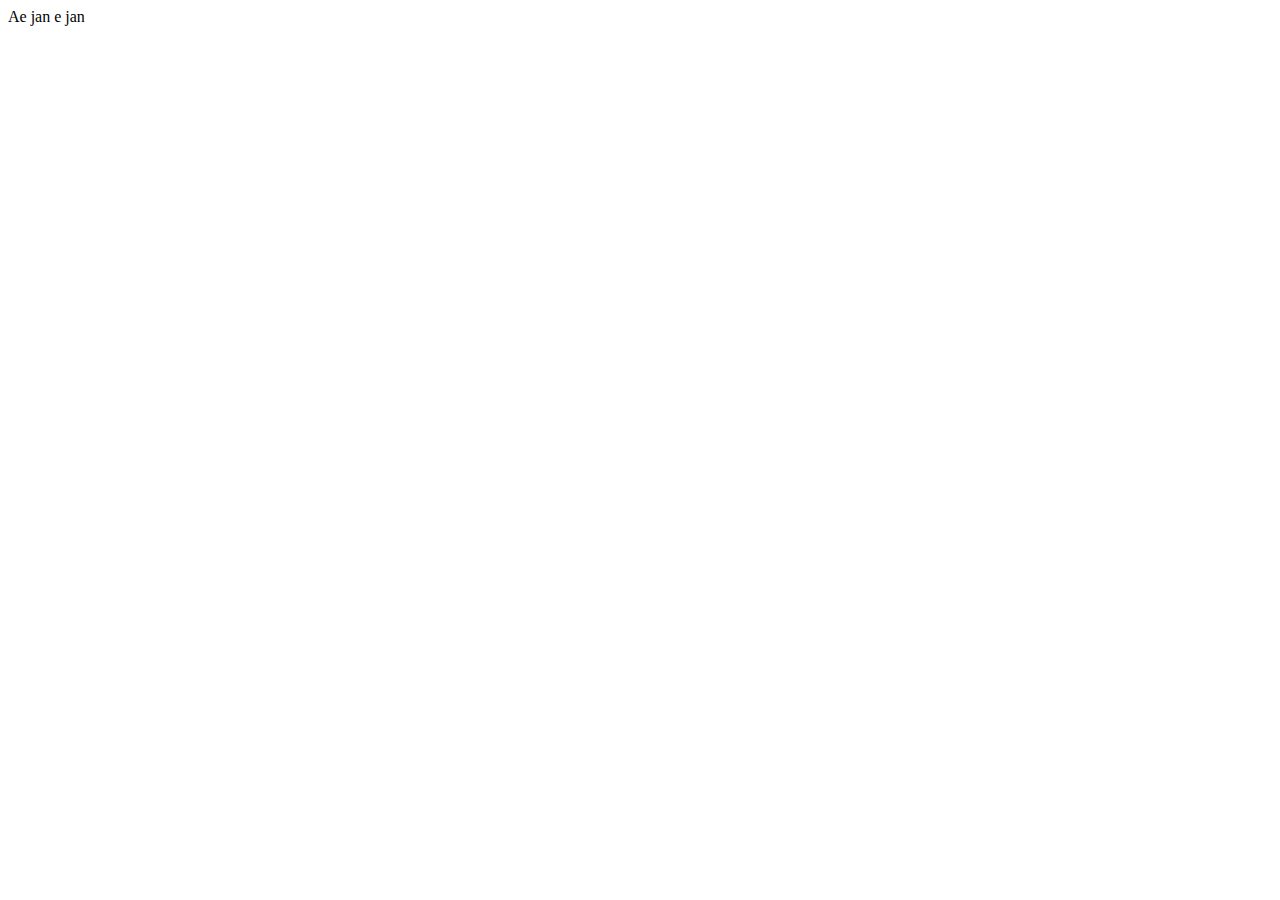
==== Google/google.html @ faa70e00 "google new" ====
<!DOCTYPE html>
<html lang="en">
<head>
    <meta charset="UTF-8">
    <meta name="viewport" content="width=device-width, initial-scale=1.0">
    <title>Document</title>
</head>
<body>
    
    Ae jan e jan

</body>
</html>
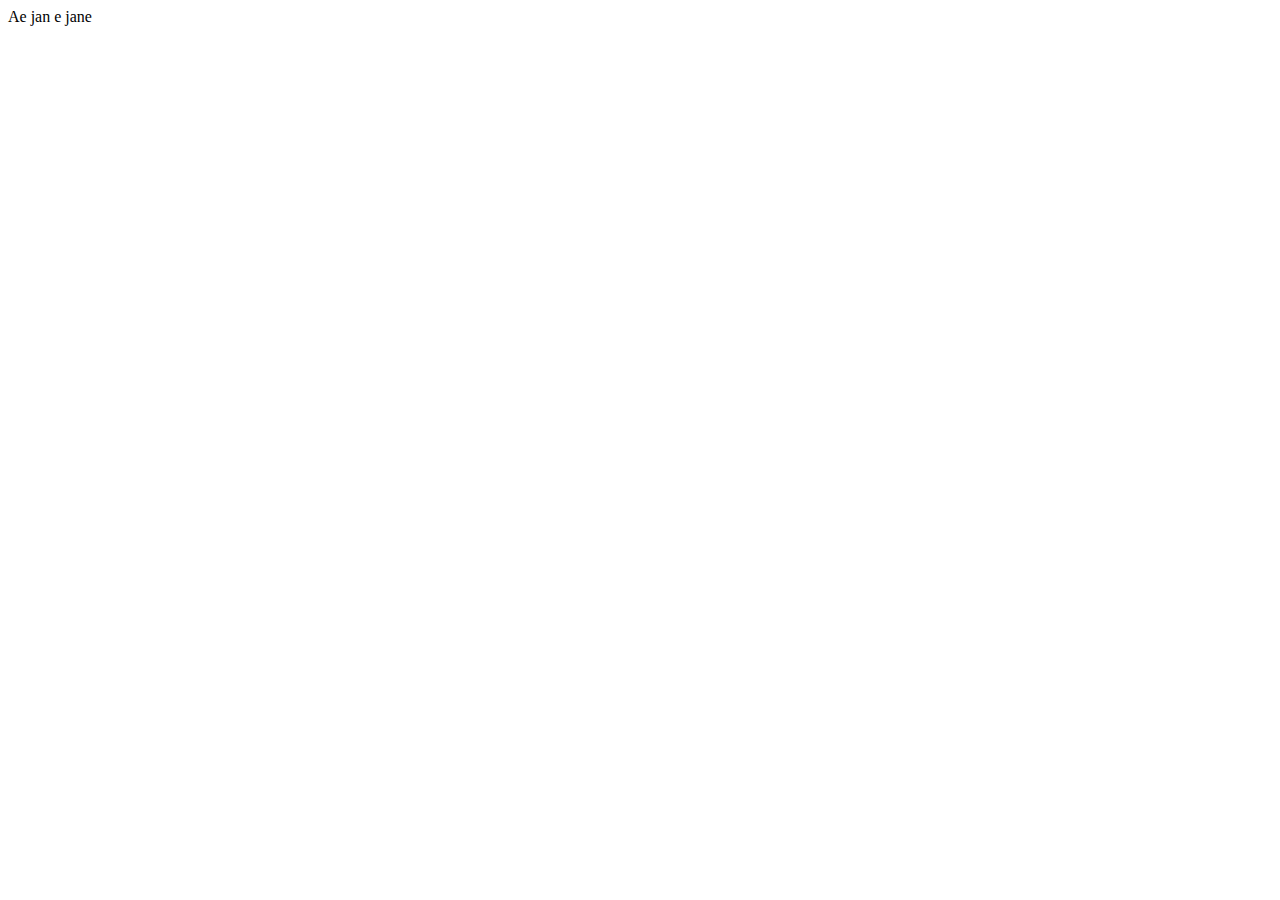
==== commit 94113342: "google new1" ====
--- a/Google/google.html
+++ b/Google/google.html
@@ -7,7 +7,7 @@
 </head>
 <body>
     
-    Ae jan e jan
+    Ae jan e jane
 
 </body>
 </html>
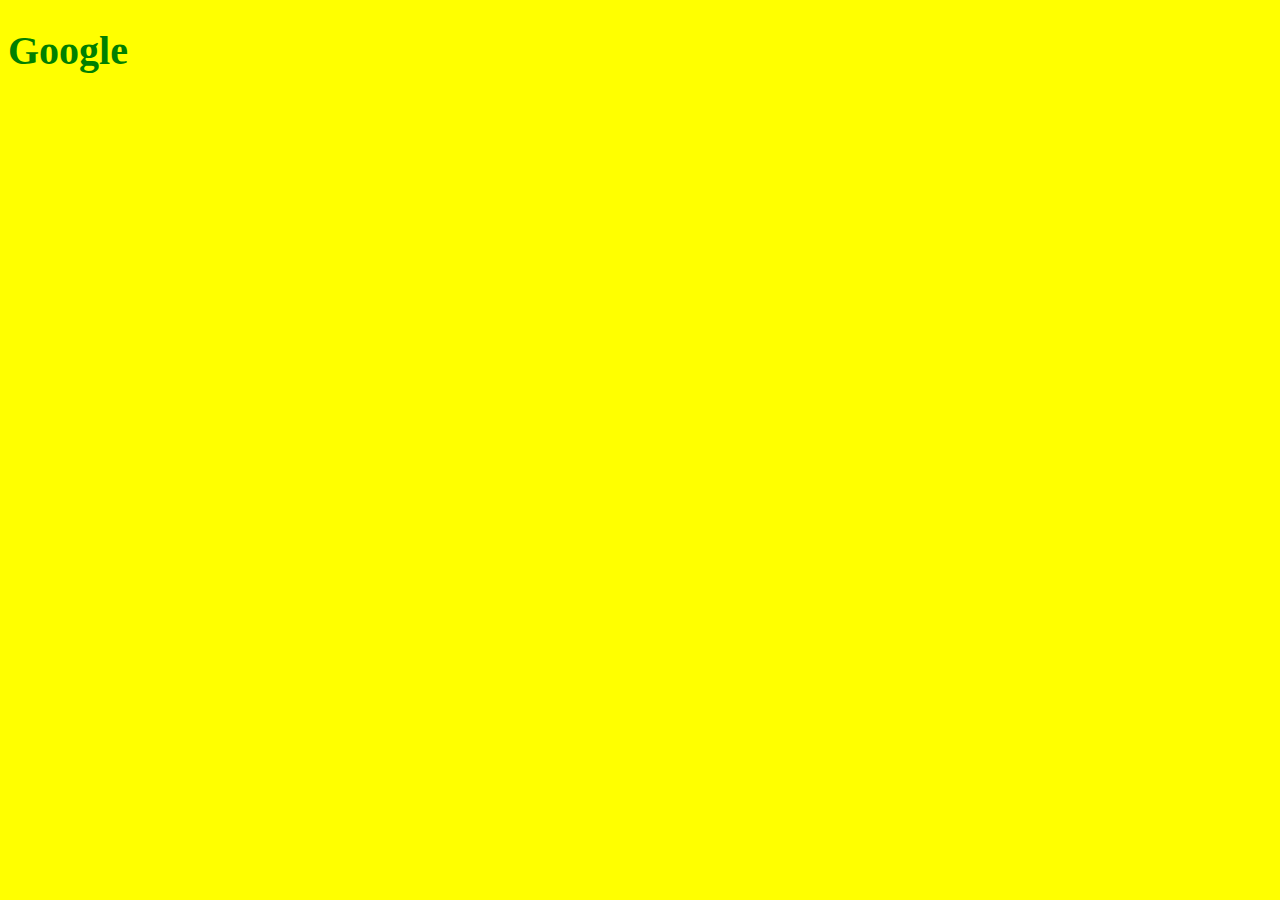
==== commit e92dfc08: "google + css" ====
--- a/Google/google.html
+++ b/Google/google.html
@@ -4,10 +4,11 @@
     <meta charset="UTF-8">
     <meta name="viewport" content="width=device-width, initial-scale=1.0">
     <title>Document</title>
+    <link rel="stylesheet" href="style.css">
 </head>
 <body>
     
-    Ae jan e jane
+    <h1>Google</h1>
 
 </body>
 </html>
--- a/Google/style.css
+++ b/Google/style.css
@@ -0,0 +1,8 @@
+body{
+    background-color: yellow;
+    color: green;
+    font-size: 20px;
+    font-weight: lighter;
+    text-align: centre;
+    margin-top: 5px;
+}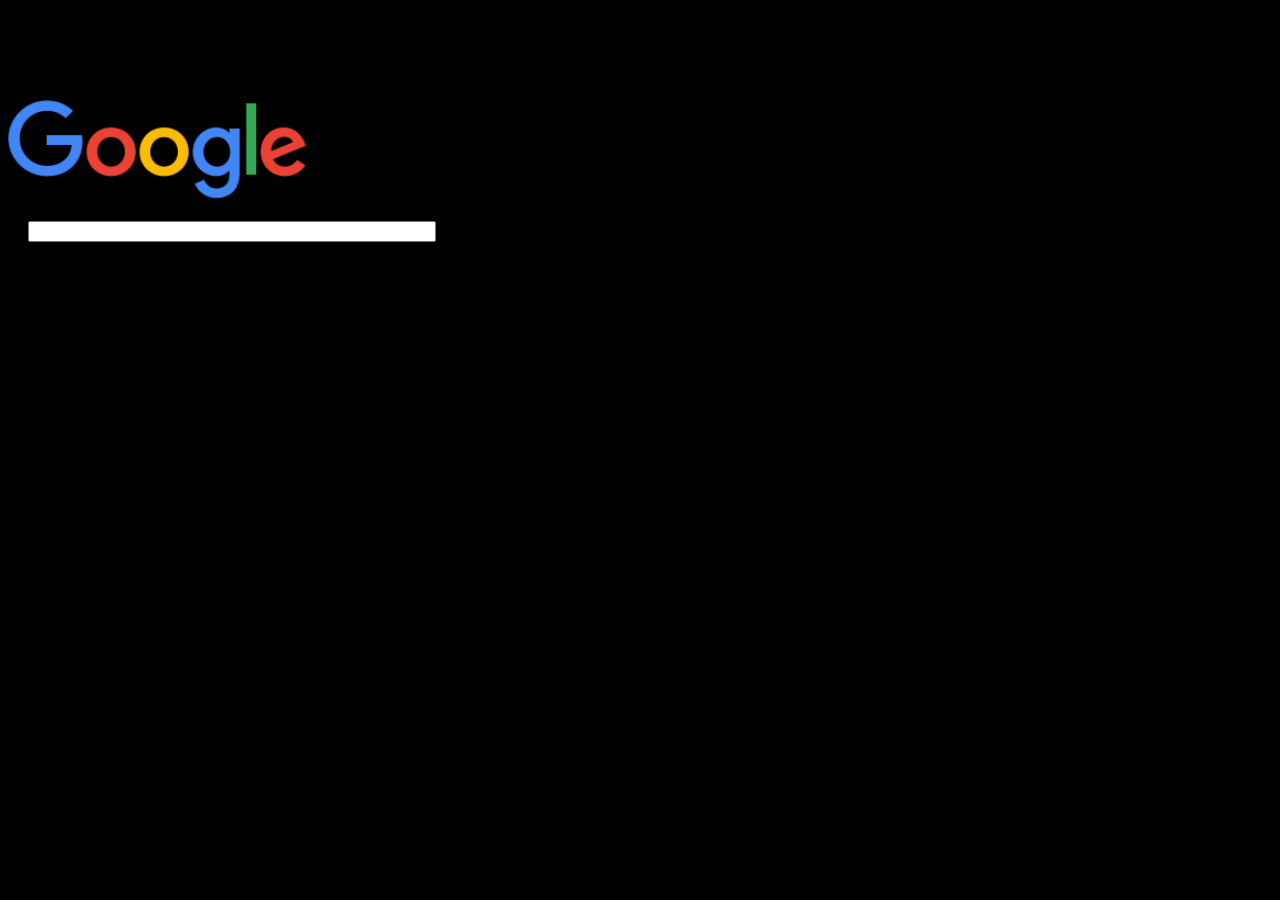
==== commit 4507efe0: "fair bit of working" ====
--- a/Google/google.html
+++ b/Google/google.html
@@ -7,8 +7,12 @@
     <link rel="stylesheet" href="style.css">
 </head>
 <body>
-    
-    <h1>Google</h1>
-
+    <div id="1">
+        <img src="googlelogo_color_272x92dp.png" alt="google logo" id="logo">
+    </div>    
+    <div id="2">
+    <input type="text" name="Search" id="Search">
+    </div>    
+    <p>https://youtu.be/a_iQb1lnAEQ?t=5027</p>
 </body>
 </html>
--- a/Google/style.css
+++ b/Google/style.css
@@ -1,8 +1,19 @@
 body{
-    background-color: yellow;
-    color: green;
-    font-size: 20px;
-    font-weight: lighter;
-    text-align: centre;
-    margin-top: 5px;
-}+    background: black;
+}
+
+#logo{
+    align-self: center;
+    margin-top: 100px;
+    width: 300px;
+    display: block;    
+}
+
+
+input {
+    align-self: center;
+    margin: 20px;
+    width: 400px;
+    display: block;
+}
+
